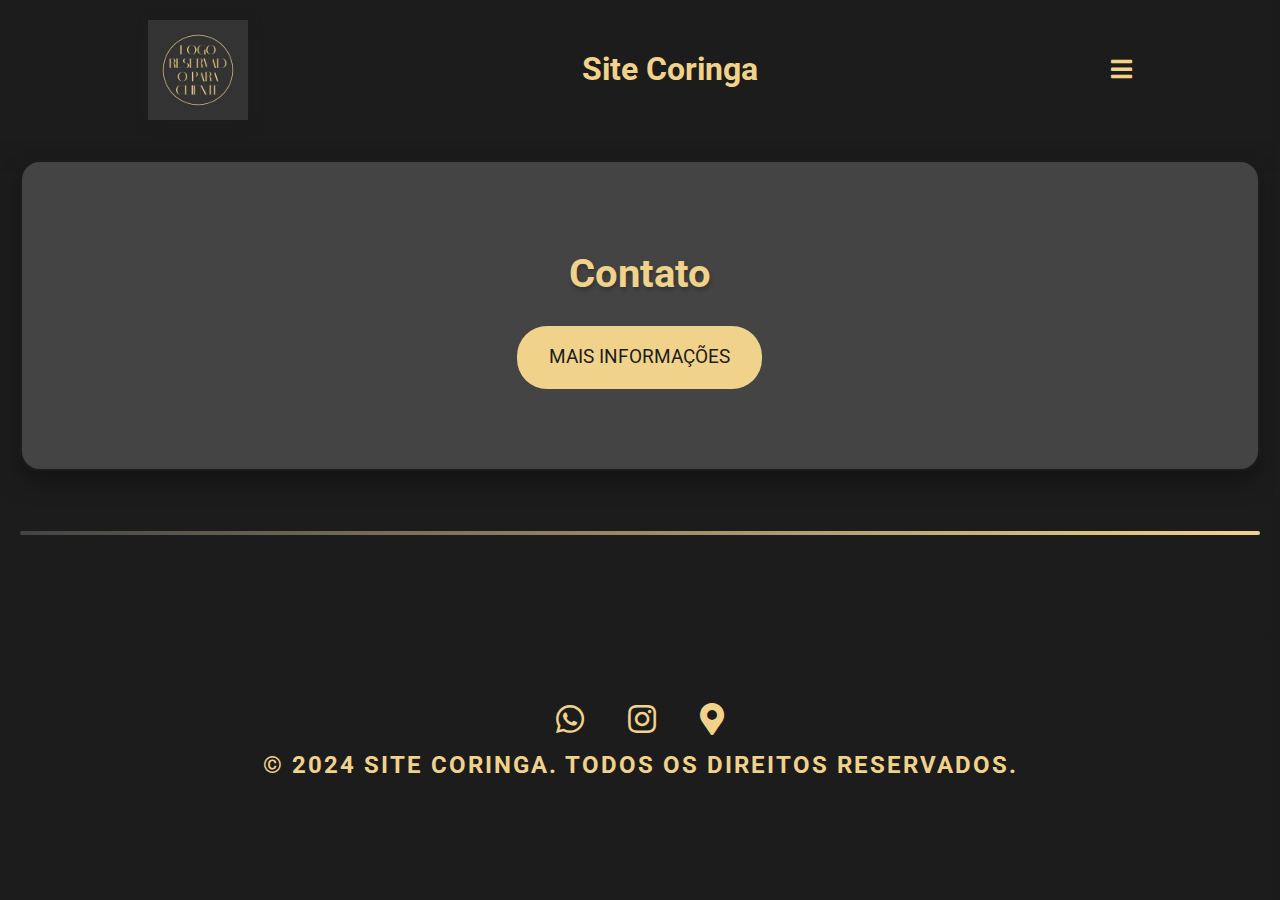
==== contato.html @ 8cb90614 "Add files via upload" ====
<!DOCTYPE html>
<html lang="pt-BR">
<head>
    <meta charset="UTF-8">
    <meta name="viewport" content="width=device-width, initial-scale=1.0">
    <title>Site Coringa - Contato</title>
    <link rel="stylesheet" href="arquivos.css/styles.css">
    <link href="https://fonts.googleapis.com/css2?family=Roboto:wght@400;700&display=swap" rel="stylesheet">
    <link rel="stylesheet" href="https://cdnjs.cloudflare.com/ajax/libs/font-awesome/5.15.4/css/all.min.css">
    <link rel="icon" href="images/logoooo.ico" type="image/x-icon">
</head>
<body>
    <header>
        <div class="container header-content">
            <img src="images/logo.jpg" alt="Logo Reservado para o Cliente" class="logo">
            <h1>Site Coringa</h1>
            <button id="menu-toggle" class="menu-toggle">
                <i class="fas fa-bars"></i>
            </button>
        </div>
    </header>

    <div class="sidebar" id="sidebar">
        <button class="close-menu" id="close-menu">
            <i class="fas fa-times"></i>
        </button>
        <nav>
            <ul>
                <li><a href="index.html"><i class="fas fa-home"></i> Início</a></li>
                <li><a href="sobre.html"><i class="fas fa-info-circle"></i> Sobre</a></li>
                <li><a href="servicos.html"><i class="fas fa-concierge-bell"></i> Serviços</a></li>
                <li><a href="contato.html"><i class="fas fa-envelope"></i> Contato</a></li>
            </ul>
        </nav>
    </div>
<main>
    <section id="contact">
        <div class="container">
            <h2>Contato</h2>
            <div class="contact-banner">
                
                <a href="https://wa.me/[numero]?text=Olá%20quero%20saber%20mais%20sobre%20[serviço/produto]" class="button">Mais Informações</a>
            </div>
        </div>
    </section>
    <div class="section-divider"></div>
</main>
<footer>
    <div class="container">
        <div class="social-icons">
            <a href="https://wa.me/[numero]" target="_blank"><i class="fab fa-whatsapp"></i></a>
            <a href="https://www.instagram.com/[perfil]" target="_blank"><i class="fab fa-instagram"></i></a>
            <a href="https://www.google.com/maps/place/[endereço]" target="_blank"><i class="fas fa-map-marker-alt"></i></a>
        </div>
        <h3>© 2024 Site Coringa. Todos os direitos reservados.</h3>
    </div>
</footer>
<script src="arquivos.js/menu.js"></script>
</body>
</html>
---- arquivos.css/styles.css ----
:root {
    --primary-color: #1c1c1c;
    --secondary-color: #f0d28b;
    --text-color: #333;
    --light-bg: #A9A9A9;
    --dark-bg: #f4f4f4;
    --border-radius: 20px;
    --shadow: 0 12px 24px rgba(0, 0, 0, 0.3);
}

* {
    margin: 0;
    padding: 0;
    box-sizing: border-box;
}

body {
    font-family: 'Roboto', sans-serif;
    line-height: 1.6;
    background:#1c1c1c;
    color: var(--text-color);
}

a {
    text-decoration: none; 
    color: inherit; 
}

.container {
    width: 80%;
    max-width: 1200px;
    margin: 0 auto;
    padding: 20px;
}
.contact-banner p {
    text-align: center;
}

header {
    background-color: var(--primary-color);
    color: #fff;
    padding: 20px 0;
    box-shadow: 0 8px 16px var(--primary-color);
}

.header-content {
    display: flex;
    align-items: center;
    justify-content: space-between;
    padding: 0 20px;
}

.header-content .logo {
    max-width: 100px;
    filter: drop-shadow(2px 4px 6px var(--primary-color));
}

.header-content h1 {
    flex-grow: 1;
    text-align: center;
    margin: 0;
    color: var(--secondary-color)
}

.menu-toggle {
    margin-left: 20px;
    background: transparent;
    border: none;
    color:var(--secondary-color);
    font-size: 24px;
    cursor: pointer;
}

.sidebar {
    width: 250px;
    background-color: var(--primary-color);
    position: fixed;
    top: 0;
    right: -250px;
    height: 100%;
    padding: 20px;
    box-shadow: -2px 0 5px var(--primary-color);
    transition: right 0.3s ease;
    z-index: 1000;
    border-right: 2px solid var(--primary-color);
}

.sidebar.active {
    right: 0;
}

.close-menu {
    background: transparent;
    border: none;
    color: var(--secondary-color);
    font-size: 24px;
    cursor: pointer;
    margin-bottom: 20px;
}

.sidebar nav ul {
    list-style: none;
    padding: 0;
}

.sidebar nav ul li {
    margin: 20px 0;
}

.sidebar nav ul li a {
    color: var(--secondary-color);
    font-size: 1.2em;
    transition: color 0.3s;
    display: flex;
    align-items: center;
}

.sidebar nav ul li a i {
    margin-right: 10px;
    line-height: 1;
}

.sidebar nav ul li a:hover {
    color: var(--secondary-color);
}

main {
    padding: 20px;
    transition: margin-right 0.3s;
    margin-right: 0;
}

.service-cards {
    display: flex;
    flex-wrap: wrap;
    gap: 20px;
    justify-content: center;
}

.card {
    background-color: #444;
    border: 2px solid var(--secondary-color);
    border-radius: var(--border-radius);
    box-shadow: var(--shadow);
    overflow: hidden;
    width: 100%;
    max-width: 300px;
    transition: transform 0.3s, box-shadow 0.3s;
    text-align: center;
    position: relative;
    cursor: pointer; 
    
}

.card::before {
    content: '';
    position: absolute;
    top: 0;
    left: 0;
    width: 100%;
    height: 100%;
    border: 2px solid var(--primary-color);
    border-radius: var(--border-radius);
    box-sizing: border-box;
    pointer-events: none;
    z-index: -1;
}

.card img {
    width: 100%;
    height: 200px;
    object-fit: cover;
    transition: transform 0.3s;
}

.card h3 {
    margin: 15px 0;
    font-size: 1.5em;
    color: var(--secondary-color);
}

.card p {
    padding: 0 15px;
    font-size: 1em;
    color: var(--secondary-color);
    margin-bottom: 20px;
    font-family: 'Roboto';
    text-align: center;
}

.card a {
    color: inherit; 
}

.card a:hover {
    color: var(--secondary-color); 
}

.card:hover {
    transform: translateY(-5px);
    box-shadow: 0 20px 40px var(--secondary-color);
}

.card:hover img {
    transform: scale(1.05);
}

.slideshow-container,.slideshow-container2 {
    
    position: relative;
    width: 100%;
    max-width: 100%;
    overflow: hidden;
    border-radius: var(--border-radius);
}

.mySlides, .mySlides2{
    display: none;
    position: relative;
    width: 100%;
}

.mySlides img , .mySlides2 img {
    width: 100%;
    height: auto;
    max-height: 500px;
    object-fit: cover;
    border-radius: var(--border-radius);
}
.mySlides p,.mySlides2 {
    text-align: center;
}
.dots,.dots2 {
    text-align: center;
    padding: 10px 0;
}

.dot ,.dot2{
    height: 12px;
    width: 12px;
    margin: 0 4px;
    background-color: var(--primary-color);
    border-radius: 50%;
    display: inline-block;
    transition: background-color 0.6s ease;
}

.dot.active,.dot2.active {
    background-color: var(--secondary-color);
}

.fade {
    animation: fadeEffect 1s ease-in-out;
}

@keyframes fadeEffect {
    from { opacity: 0; }
    to { opacity: 1; }
}

.testimonialSlides {
    display: none;
    position: relative;
    width: 80%;
    max-width: 800px; 
    padding: 20px;
    background-color: #444;
    border: 2px solid var(--secondary-color);
    border-radius: var(--border-radius);
    box-shadow: var(--shadow);
    text-align: center;
    overflow: hidden;
    margin: 0 auto;
    
}
.testimonialSlides p  {
   
    text-align: center;
    color: var(--secondary-color);
    
    
}
.testimonial-author{
    color: var(--secondary-color);
}
.testimonial-dots {
    text-align: center;
    padding: 10px 0;
}

.testimonial-dot {
    height: 12px;
    width: 12px;
    margin: 0 2px;
    background-color: var(--primary-color);
    border-radius: 50%;
    display: inline-block;
    transition: background-color 0.6s ease;
}

.testimonial-dot.active {
    background-color: var(--secondary-color);
}

.section-divider {
    width: 100%;
    height: 4px;
    background-image: linear-gradient(to right, #444, var(--secondary-color));
    margin: 60px 0;
    border-radius: var(--border-radius);
}

section {
    padding: 60px 0;
    text-align: center;
    background-color: #444;
    border-radius: var(--border-radius);
    box-shadow: var(--shadow);
    transition: transform 0.3s, box-shadow 0.3s;
    border: 2px solid var(--primary-color);
}

section:hover {
    transform: translateY(-5px);
    box-shadow: 0 20px 40px var(--primary-color);
}

section h2 {
    margin-bottom: 20px;
    font-size: 2.5em;
    color: var(--secondary-color);
    text-shadow: 1.5px 3px 4px rgba(0, 0, 0, 0.25);
}

section h3 {
    font-size: 1.8em; 
    color: var(--secondary-color);
    margin: 20px 0; 
    text-shadow: 1px 2px 3px rgba(0, 0, 0, 0.2);
}

section p {
    color: var(--secondary-color);
    text-align: center;
    margin: 0 auto 30px;
    max-width: 800px;
    font-size: 1.5em;
    color: #555;
}
section a {
    color:var(--secondary-color);
}
.details p{
    color: var(--secondary-color);
}
.service-image {
    width: 100%;
    max-height: 500px;
    object-fit: cover;
    border-radius: var(--border-radius);
    transition: transform 0.3s;
}

.service-image:hover {
    transform: scale(1.05);
}

.service-item {
    margin: 20px 0;
}

footer {
    background-color: var(--primary-color);
    color: var(--secondary-color);
    text-align: center;
    padding: 40px 0;
    border-top-left-radius: 50% 10%;
    border-top-right-radius: 50% 10%;
}

footer h3 {
    font-size: 24px;
    text-transform: uppercase;
    letter-spacing: 2px;
    margin-bottom: 20px;
}

.social-icons {
    margin-top: 20px;
}

.social-icons a {
    color: var(--secondary-color);
    text-decoration: none;
    margin: 0 20px;
    font-size: 32px;
    transition: transform 0.3s;
}

.social-icons a:hover {
    transform: scale(1.2);
}

.button {
    display: inline-block;
    background-color: var(--secondary-color);
    color: var(--primary-color);
    text-decoration: none; 
    padding: 16px 32px;
    border-radius: 30px;
    transition: all 0.3s ease;
    font-size: 1.2em;
    text-transform: uppercase;
}

.button:hover {
    background-color: var(--light-bg);
    transform: translateY(-3px);
}

/* Modal Styling */
.modal {
    display: none; 
    position: fixed; 
    z-index: 1000; 
    left: 0;
    top: 0;
    width: 100%;
    height: 100%; 
    overflow: auto; 
    background-color: var(--primary-color); 
    padding-top: 60px;
}
.quadro p {
    text-align: justify;
    

}
.quadro h3 {
    text-align: justify;
    

}

.modal-content {
    background-color: var(--primary-color);
    margin: 5% auto;
    padding: 20px;
    border: 2px solid var(--secondary-color);
    width: 80%;
    max-width: 600px;
    border-radius: var(--border-radius);
    box-shadow: var(--shadow);
    text-align: center;
}
.modal-content h3 , .modal-content h2{
    color: var(--secondary-color); 
}
.modal-content p{
    color: var(--secondary-color); 
}

.close {
    color: var(--secondary-color);
    float: right;
    font-size: 28px;
    font-weight: bold;
    cursor: pointer;
}

.close:hover,
.close:focus {
    color: var(--secondary-color);
}

@media (max-width: 768px) {

    .header-content {
        padding: 0 10px; 
        margin-left: -5px; 
        margin-right: -10px;
    }
    .header-content h1 {
        text-align: center;
        font-size: 1.8em;
    }
    .container {
        width: 90%;
    }
    .sidebar {
        width: 200px;
    }
    .sidebar.active {
        right: 0;
    }
    main {
        margin-right: 0;
        padding: 20px;
    }
    .service-cards {
        flex-direction: column;
        align-items: center;
    }
    .card {
        width: 100%;
        max-width: 100%;
    }
    .hero-content h2 {
        font-size: 1.8em;
    }
    .hero-content p {
        font-size: 1em;
    }
    .mySlides img {
        height: auto;
        max-height: 300px;
    }
}
.hidden {
    display: none;
}

.toggle-text {
    display: block;
    margin-top: 10px;
    color: var(--primary-color);
    cursor: pointer;
    font-weight: bold;
}

.toggle-text:hover {
    text-decoration: underline;
}

#show-more {
    display: block;
}

#show-less {
    display: none;
}

#more-text:not(.hidden) ~ #show-more {
    display: none;
}

#more-text.hidden ~ #show-less {
    display: none;
}
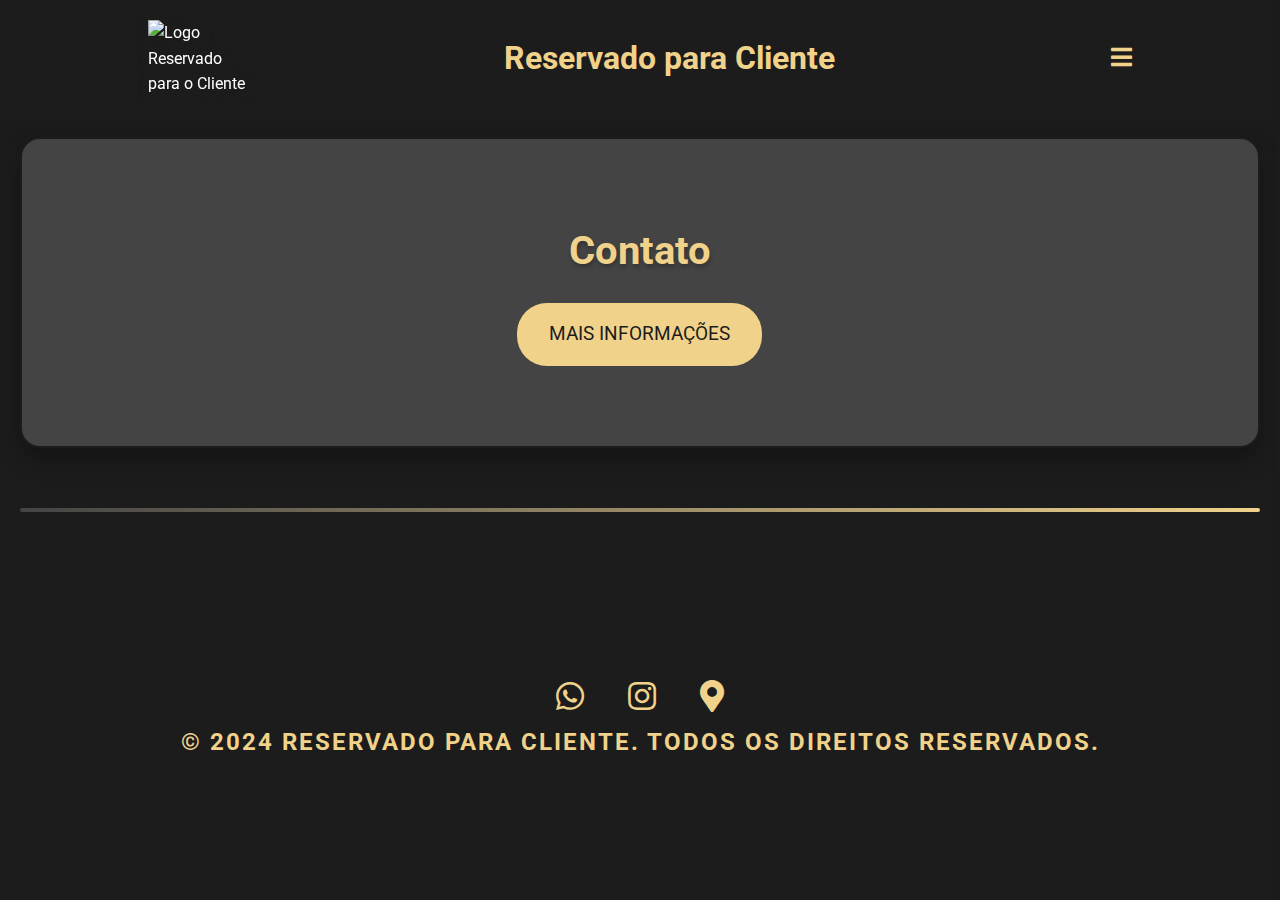
==== commit e3730bd0: "verção-1.0" ====
--- a/contato.html
+++ b/contato.html
@@ -3,7 +3,7 @@
 <head>
     <meta charset="UTF-8">
     <meta name="viewport" content="width=device-width, initial-scale=1.0">
-    <title>Site Coringa - Contato</title>
+    <title>Reservado para Cliente - Contato</title>
     <link rel="stylesheet" href="arquivos.css/styles.css">
     <link href="https://fonts.googleapis.com/css2?family=Roboto:wght@400;700&display=swap" rel="stylesheet">
     <link rel="stylesheet" href="https://cdnjs.cloudflare.com/ajax/libs/font-awesome/5.15.4/css/all.min.css">
@@ -12,8 +12,8 @@
 <body>
     <header>
         <div class="container header-content">
-            <img src="images/logo.jpg" alt="Logo Reservado para o Cliente" class="logo">
-            <h1>Site Coringa</h1>
+            <img src="images/.jpg" alt="Logo Reservado para o Cliente" class="logo">
+            <h1>Reservado para Cliente</h1>
             <button id="menu-toggle" class="menu-toggle">
                 <i class="fas fa-bars"></i>
             </button>
@@ -52,7 +52,7 @@
             <a href="https://www.instagram.com/[perfil]" target="_blank"><i class="fab fa-instagram"></i></a>
             <a href="https://www.google.com/maps/place/[endereço]" target="_blank"><i class="fas fa-map-marker-alt"></i></a>
         </div>
-        <h3>© 2024 Site Coringa. Todos os direitos reservados.</h3>
+        <h3>© 2024 Reservado para Cliente. Todos os direitos reservados.</h3>
     </div>
 </footer>
 <script src="arquivos.js/menu.js"></script>
